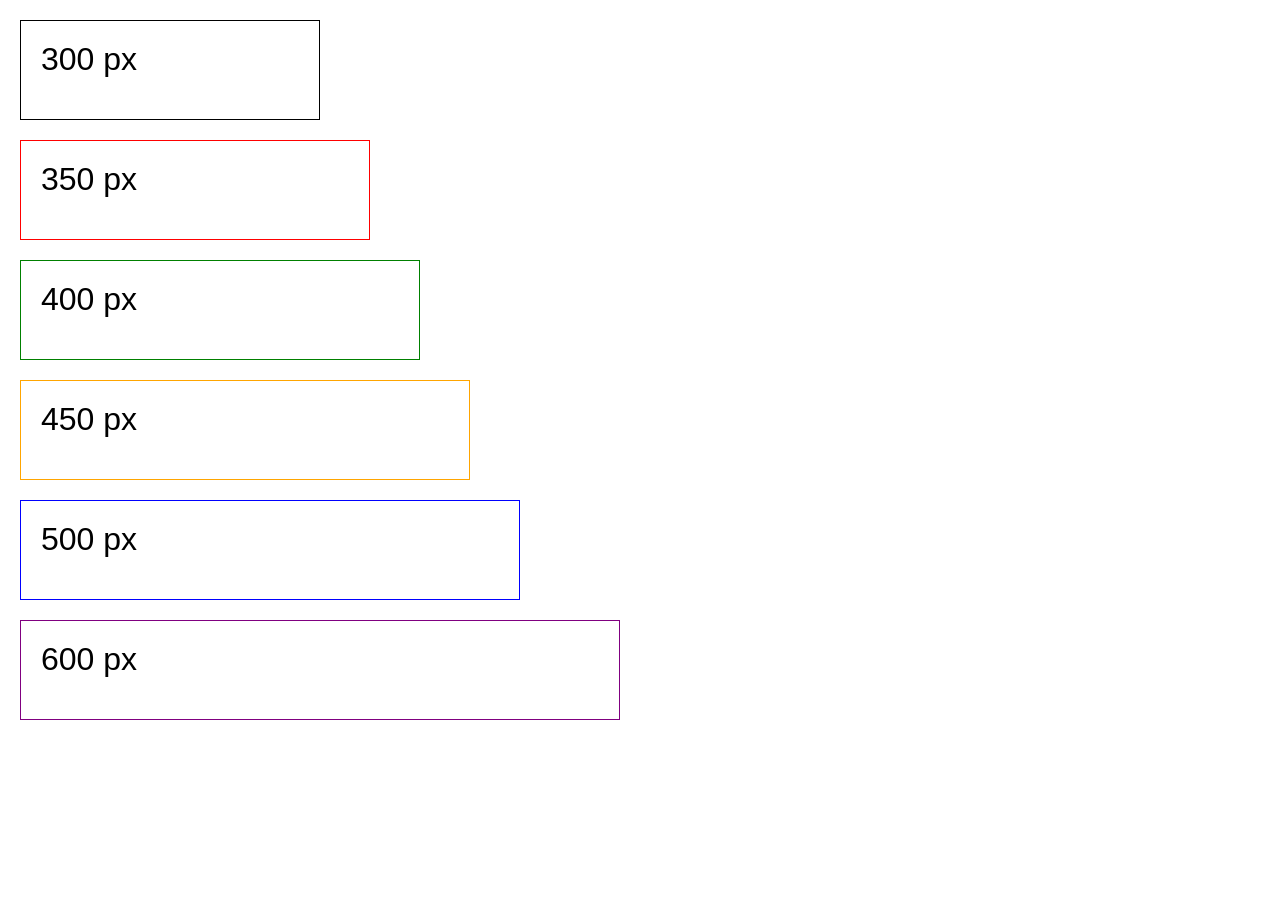
==== index.html @ 0abed567 "Change to index" ====
<!DOCTYPE html>
<html lang="en">

    <head>
        <meta charset="UTF-8">
        <meta name="viewport" content="width=device-width, initial-scale=1.0">
        <title>Screen Width Test</title>
        <link rel="stylesheet" href="screenwidth.css">
    </head>

    <body>
        
        <div class="one">300 px</div>
        <div class="two">350 px</div>
        <div class="three">400 px</div>
        <div class="four">450 px</div>
        <div class="five">500 px</div>
        <div class="six">600 px</div>
        
    </body>

</html>
---- screenwidth.css ----
/* screenwidth.css */

*, ::before, ::after
{
    margin: 0px;
    padding: 0px;
    box-sizing: border-box;
}

.one
{
    width: 300px;
    height: 100px;
    border: 1px solid black;
}

.two
{
    width: 350px;
    height: 100px;
    border: 1px solid red;
}

.three
{
    width: 400px;
    height: 100px;
    border: 1px solid green;
}

.four
{
    width: 450px;
    height: 100px;
    border: 1px solid orange;
}

.five
{
    width: 500px;
    height: 100px;
    border: 1px solid blue;
}

.six
{
    width: 600px;
    height: 100px;
    border: 1px solid purple;
}
div
{
    margin: 20px;
    padding: 20px;
    font-family: Arial, Helvetica, sans-serif;
    font-size: 32px;
}
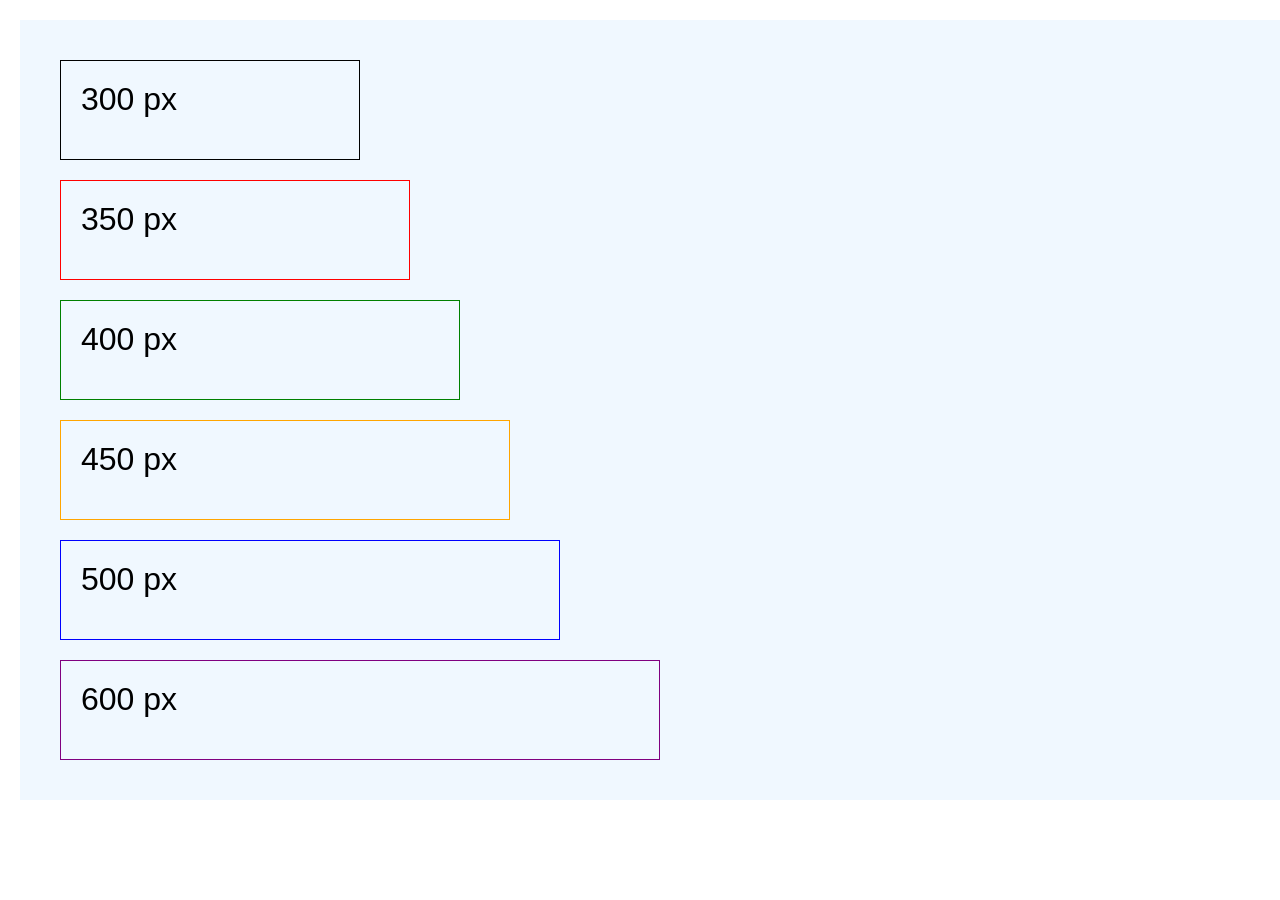
==== commit 15f40440: "Add #container" ====
--- a/index.html
+++ b/index.html
@@ -9,13 +9,16 @@
     </head>
 
     <body>
+        <div id="container">
         
-        <div class="one">300 px</div>
-        <div class="two">350 px</div>
-        <div class="three">400 px</div>
-        <div class="four">450 px</div>
-        <div class="five">500 px</div>
-        <div class="six">600 px</div>
+                <div class="one">300 px</div>
+                <div class="two">350 px</div>
+                <div class="three">400 px</div>
+                <div class="four">450 px</div>
+                <div class="five">500 px</div>
+                <div class="six">600 px</div>
+
+        </div>
         
     </body>
 
--- a/screenwidth.css
+++ b/screenwidth.css
@@ -5,6 +5,13 @@
     margin: 0px;
     padding: 0px;
     box-sizing: border-box;
+}
+
+#container
+{
+    width: 100%;
+    height: 100%;
+    background-color: aliceblue;
 }
 
 .one
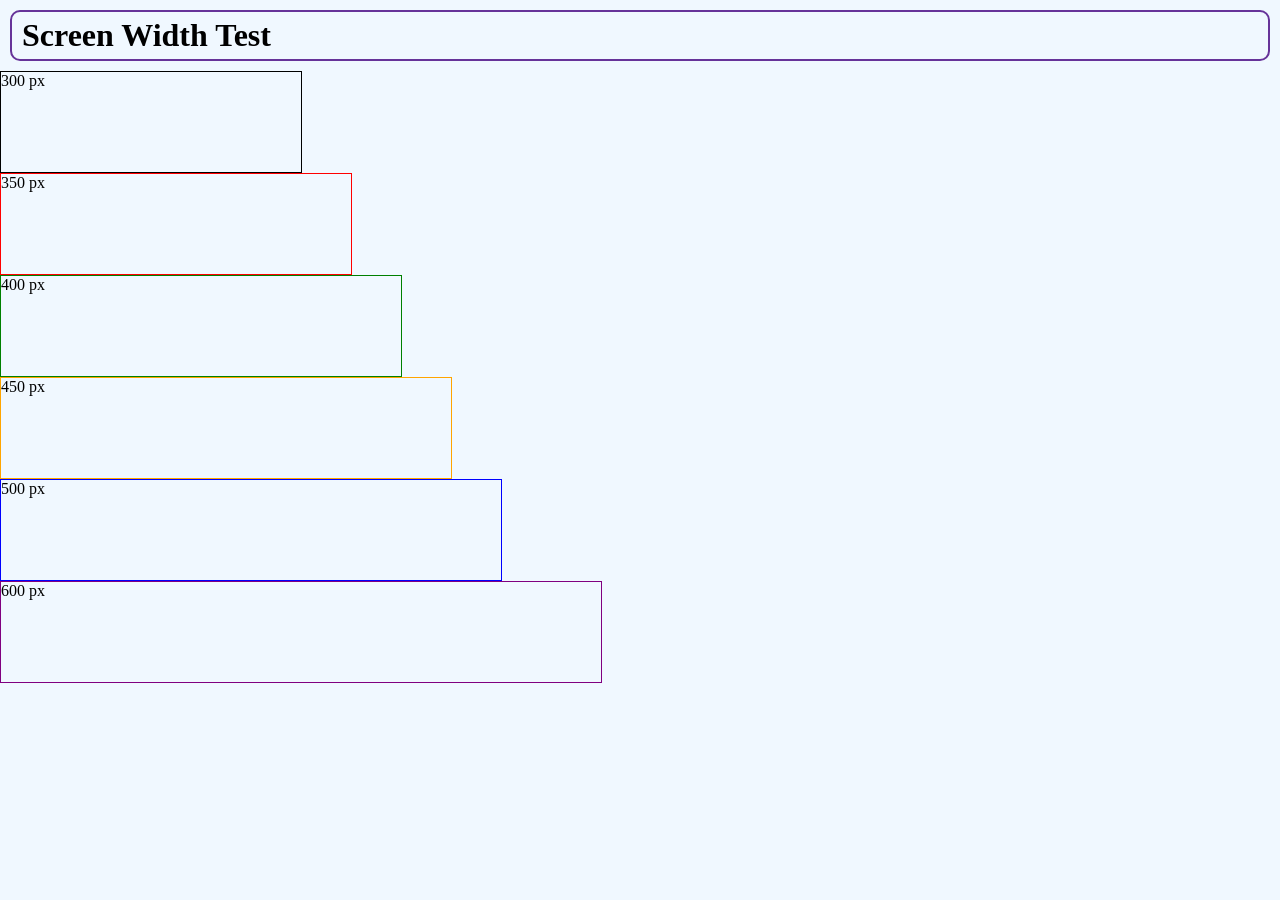
==== commit c90bc598: "add header - fix margins" ====
--- a/index.html
+++ b/index.html
@@ -10,6 +10,9 @@
 
     <body>
         <div id="container">
+            <header>
+                <h1>Screen Width Test</h1>
+            </header>
         
                 <div class="one">300 px</div>
                 <div class="two">350 px</div>
--- a/screenwidth.css
+++ b/screenwidth.css
@@ -4,22 +4,35 @@
 {
     margin: 0px;
     padding: 0px;
-    box-sizing: border-box;
+}
+
+body
+{
+    width: 100%;
+    height: 100%;
+    background-color: aliceblue;
 }
 
 #container
 {
     width: 100%;
     height: 100%;
-    background-color: aliceblue;
 }
 
+header
+{
+    border: 2px solid rebeccapurple;
+    border-radius: 10px;
+    padding: 5px 10px;
+    margin: 10px;
+}
 .one
 {
     width: 300px;
     height: 100px;
     border: 1px solid black;
 }
+
 
 .two
 {
@@ -55,10 +68,6 @@
     height: 100px;
     border: 1px solid purple;
 }
-div
-{
-    margin: 20px;
-    padding: 20px;
-    font-family: Arial, Helvetica, sans-serif;
-    font-size: 32px;
-}+
+
+*/
